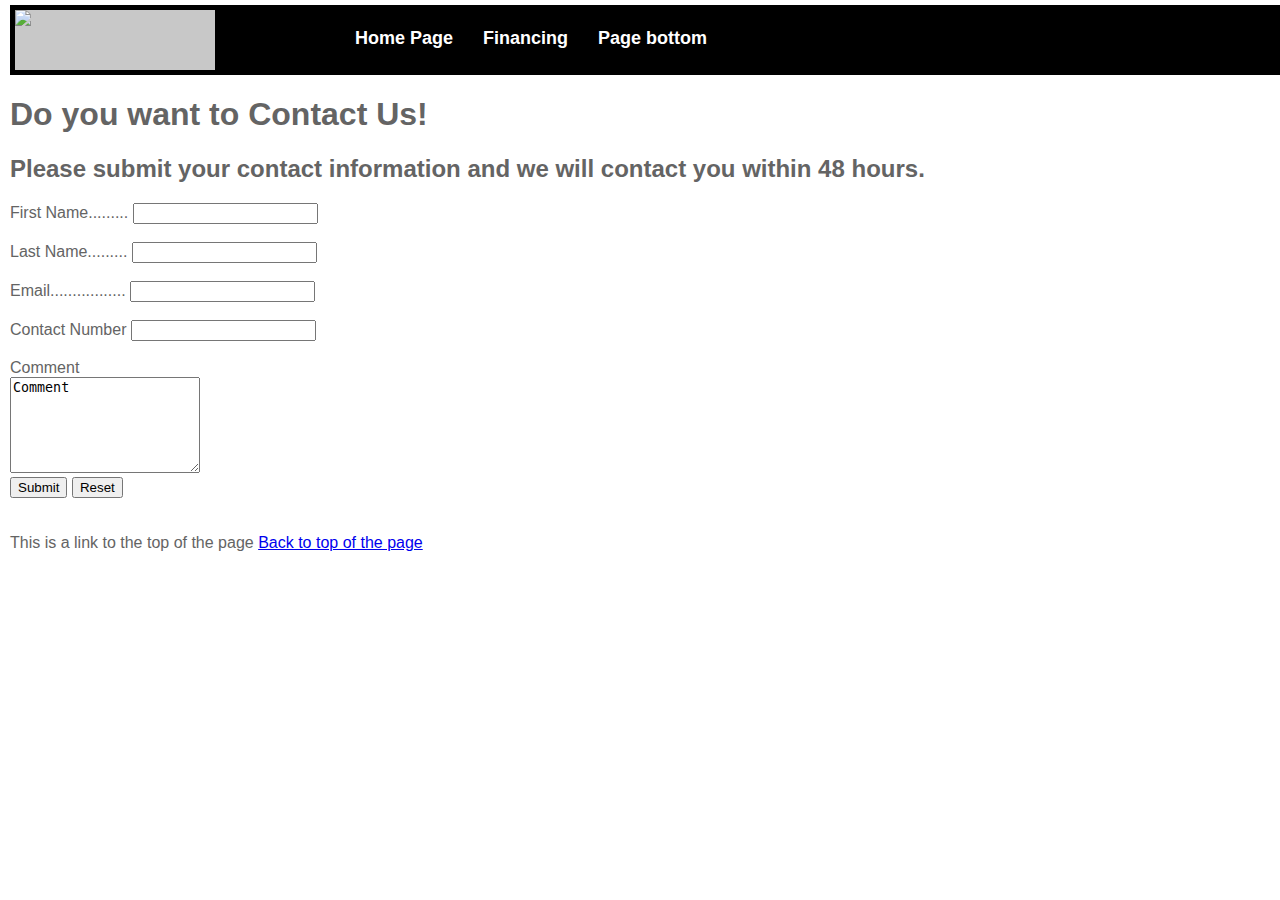
==== index2.html @ 99a9ecfd "non code coment update to contact & financing page" ====
<!DOCTYPE html>
<html>
    <!--This is Contact Page-->
    <head>
    <title>Contact Us</title>
    <link href="style2.css" rel="stylesheet">
    </head>
    <header>
        <div class="container">
            <div id="logo"><img src="https://via.placeholder.com/200x60&text=200x60 (Logo)?"></div>
            <nav><ul><li><p id="top"></p><a href="index1.html">Home Page</a></li><li><a href="index3.html">Financing</a></li><li><a href="#last">Page bottom</a></li></ul></nav>	
            <div class="floatright"></div>
        </div>	
    </header>
    <body>
        <h1>Do you want to Contact Us!</h1>
        <h2>Please submit your contact information and we will contact you within 48 hours.</h2>
        <form action="#" method="post">       
            <div class="container">
                <label for="name">First Name.........</label>
                <input type="text" id="name" name="name"><br><br>
                <label for="name">Last Name.........</label>
                <input type="text" id="name" name="name"><br><br>
                <label for="email">Email.................</label>
                <input type="email" id="email" name="email"/><br><br>
                <label for="tel">Contact Number</label>
                <input type="phone" id="phone" name="phone"minlength="10" maxlength="12"><br><br>
                <label for="message">Comment</label>
            </div>
            <div class="box">
                <textarea type="message" id="message" name="message"
                    name="message" rows="6" cols="21">Comment
                </textarea><br>
                <button type="submit">Submit</button>
                <button type="reset">Reset</button>
            </div><br>
        </form>
    </body><br>
    <footer><div class="container"> This is a link to the top of the page <a href="#top">Back to top of the page</a></div>
        <p id="last"></id>
    </footer>
</html>
---- style2.css ----
/*Contact page*/

.floatleft { float: left; }
.floatright { float: right; }

body { margin: 0; font-family: Verdana, sans-serif; color: rgb(100,100,100); padding: 5px 10px; }

/*STRUCTURE*/

header { width: 100%; height: 60px; background: rgb(0,0,0); padding: 5px 5px; }
	#logo { width: 200px; height: 60px; background: rgb(200,200,200); float: left; }
	nav { float: left; margin-left: 100px; }
	nav li { display: inline; margin-right: 30px; font-weight: bold; font-size: 18px; }
	nav li a { color: rgb(255,255,255); text-decoration: none; }
	nav li a:hover { color: rgb(150,150,150); text-decoration: underline; }
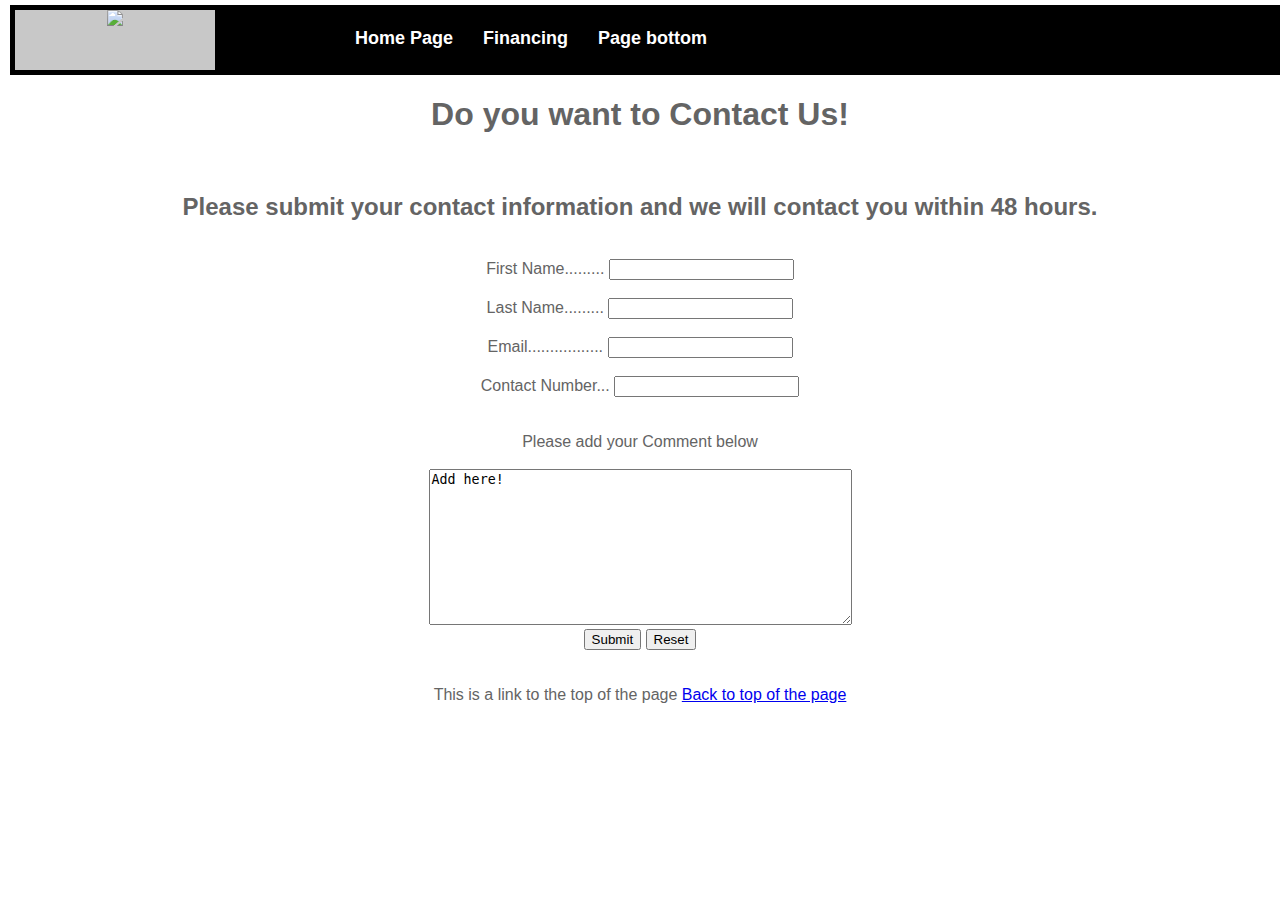
==== commit ca6cbafc: "Changed sizes and spacing of Contact us page" ====
--- a/index2.html
+++ b/index2.html
@@ -13,8 +13,8 @@
         </div>	
     </header>
     <body>
-        <h1>Do you want to Contact Us!</h1>
-        <h2>Please submit your contact information and we will contact you within 48 hours.</h2>
+        <h1>Do you want to Contact Us!</h1><br>
+        <h2>Please submit your contact information and we will contact you within 48 hours.</h2><br>
         <form action="#" method="post">       
             <div class="container">
                 <label for="name">First Name.........</label>
@@ -23,13 +23,13 @@
                 <input type="text" id="name" name="name"><br><br>
                 <label for="email">Email.................</label>
                 <input type="email" id="email" name="email"/><br><br>
-                <label for="tel">Contact Number</label>
-                <input type="phone" id="phone" name="phone"minlength="10" maxlength="12"><br><br>
-                <label for="message">Comment</label>
+                <label for="tel">Contact Number...</label>
+                <input type="phone" id="phone" name="phone"minlength="10" maxlength="12"><br><br><br>
+                <label for="message">Please add your Comment below</label><br><br>
             </div>
             <div class="box">
                 <textarea type="message" id="message" name="message"
-                    name="message" rows="6" cols="21">Comment
+                    name="message" rows="10" cols="50">Add here!
                 </textarea><br>
                 <button type="submit">Submit</button>
                 <button type="reset">Reset</button>
--- a/style2.css
+++ b/style2.css
@@ -3,7 +3,7 @@
 .floatleft { float: left; }
 .floatright { float: right; }
 
-body { margin: 0; font-family: Verdana, sans-serif; color: rgb(100,100,100); padding: 5px 10px; }
+body { margin: 0; font-family: Verdana, sans-serif; color: rgb(100,100,100); padding: 5px 10px; text-align:center }
 
 /*STRUCTURE*/
 
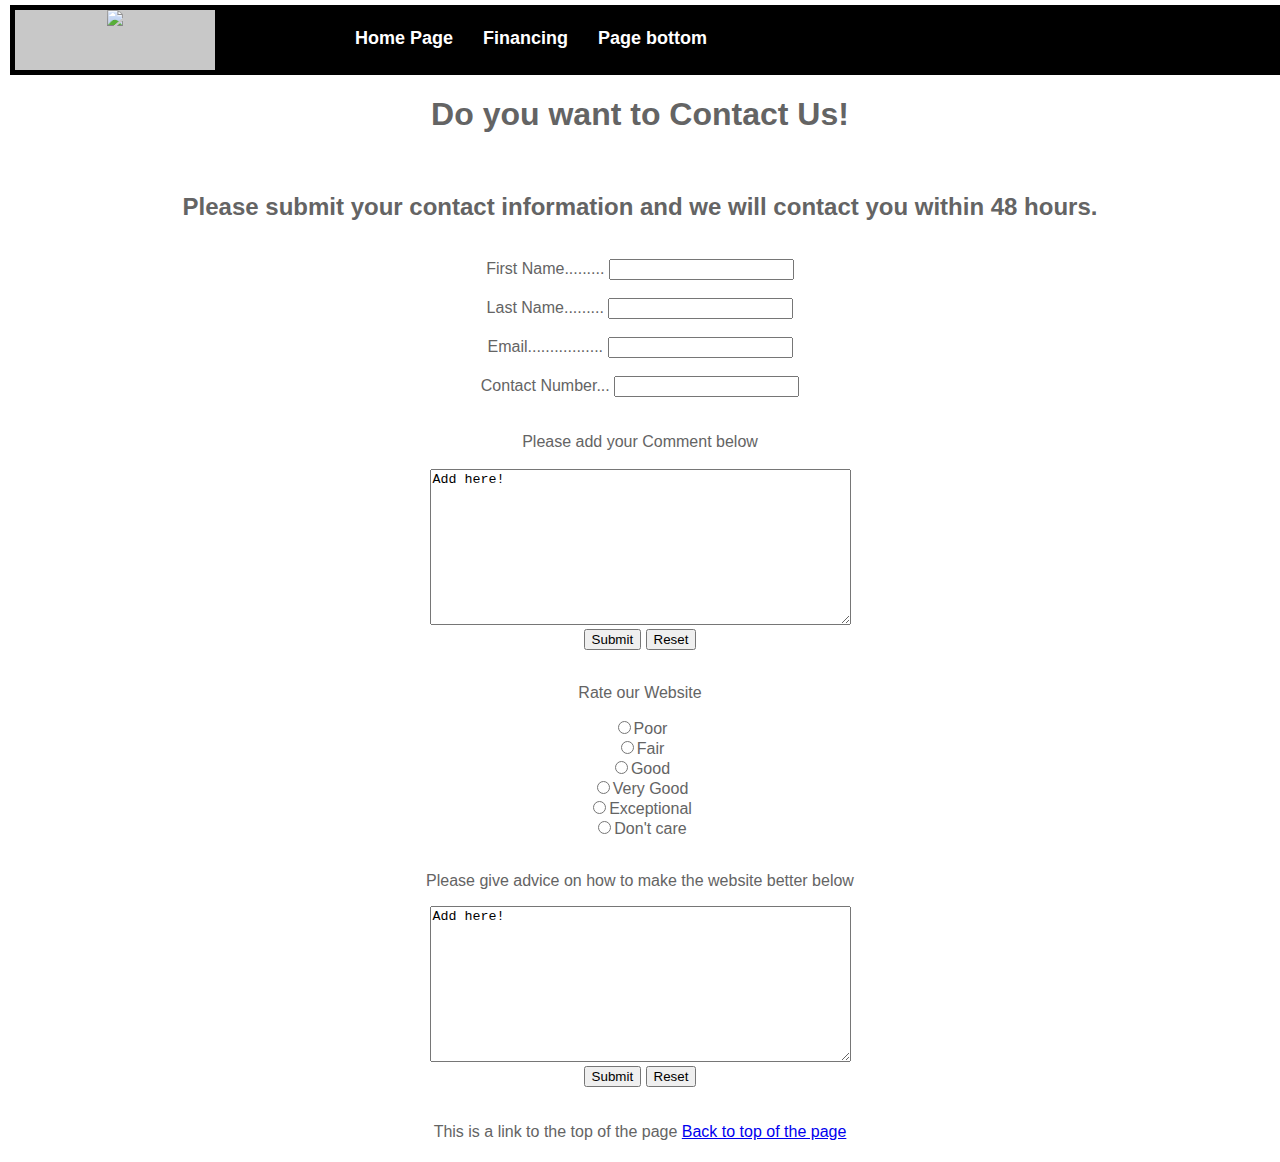
==== commit 2c3709b0: "added rate website and how to improve comment box On comment page" ====
--- a/index2.html
+++ b/index2.html
@@ -34,6 +34,22 @@
                 <button type="submit">Submit</button>
                 <button type="reset">Reset</button>
             </div><br>
+            <p>Rate our Website</p>
+            <input type="radio" name="Score" value="Poor">Poor <br>
+            <input type="radio" name="Score" value="Fair">Fair <br>
+            <input type="radio" name="Score" value="Good">Good <br>
+            <input type="radio" name="Score" value="Very Good">Very Good <br>
+            <input type="radio" name="Score" value="Exceptional">Exceptional <br>
+            <input type="radio" name="Score" value="Don't care">Don't care<br>
+            <br>
+            <p>Please give advice on how to make the website better below</p>
+            <div class="box">
+                <textarea type="message" id="message" name="message"
+                    name="message" rows="10" cols="50">Add here!
+                </textarea><br>
+                <button type="submit">Submit</button>
+                <button type="reset">Reset</button>
+            </div><br>
         </form>
     </body><br>
     <footer><div class="container"> This is a link to the top of the page <a href="#top">Back to top of the page</a></div>
--- a/style2.css
+++ b/style2.css
@@ -3,7 +3,7 @@
 .floatleft { float: left; }
 .floatright { float: right; }
 
-body { margin: 0; font-family: Verdana, sans-serif; color: rgb(100,100,100); padding: 5px 10px; text-align:center }
+body { margin: 0; font-family: Verdana, sans-serif; color: rgb(100,100,100); padding: 5px 10px; text-align:center; }
 
 /*STRUCTURE*/
 
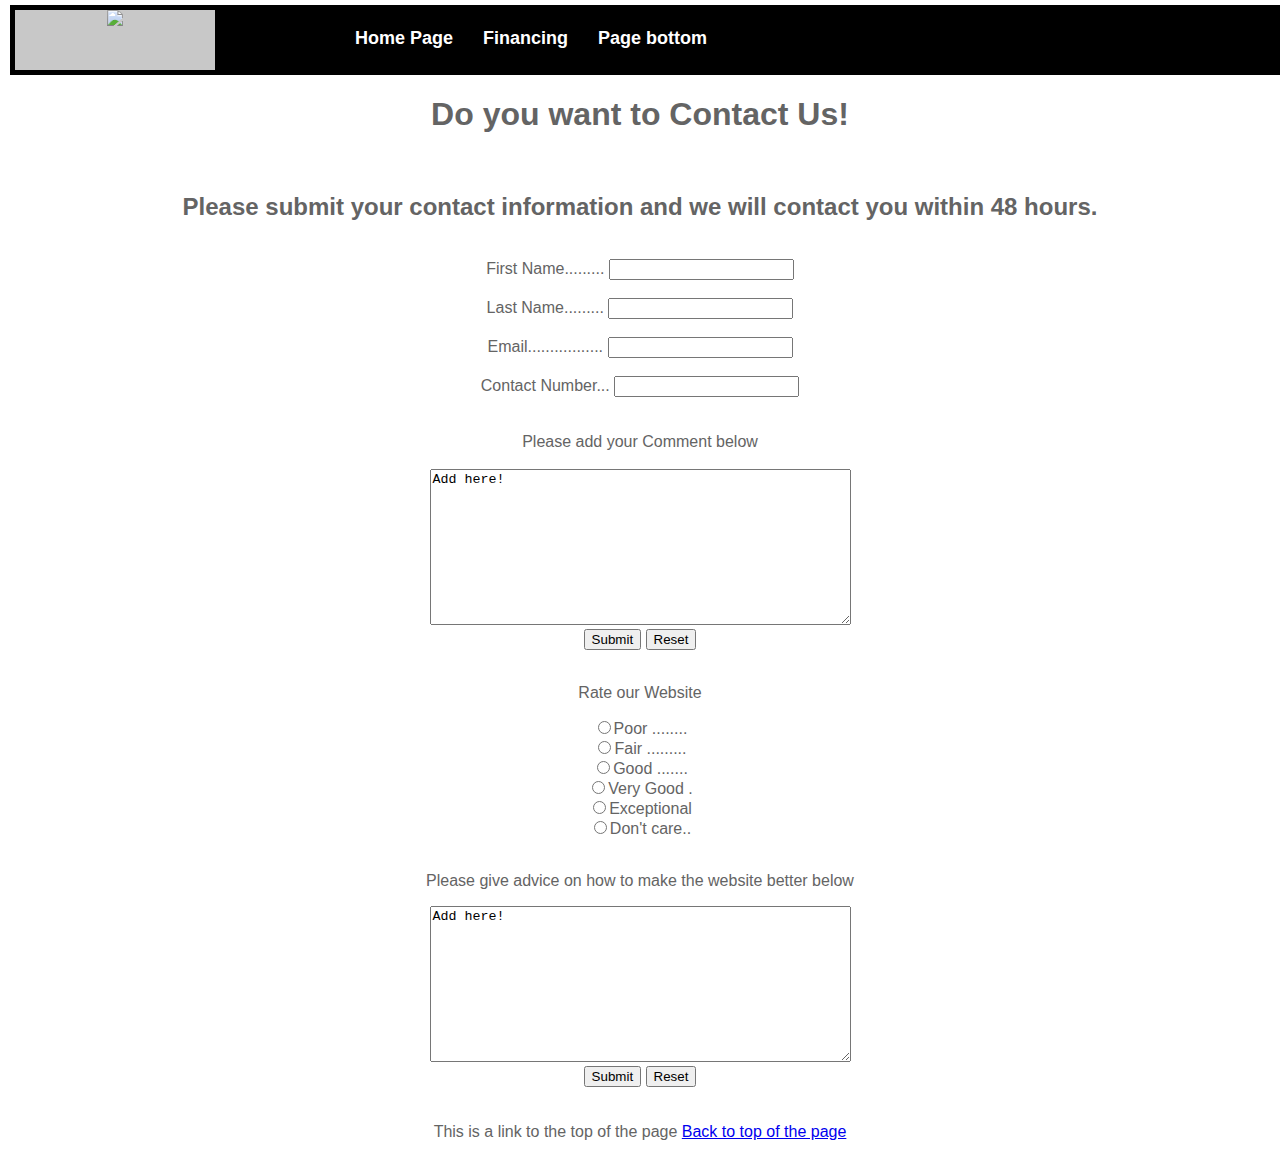
==== commit 6100e56c: "adjusted alignment contact page" ====
--- a/index2.html
+++ b/index2.html
@@ -35,12 +35,12 @@
                 <button type="reset">Reset</button>
             </div><br>
             <p>Rate our Website</p>
-            <input type="radio" name="Score" value="Poor">Poor <br>
-            <input type="radio" name="Score" value="Fair">Fair <br>
-            <input type="radio" name="Score" value="Good">Good <br>
-            <input type="radio" name="Score" value="Very Good">Very Good <br>
+            <input type="radio" name="Score" value="Poor">Poor ........<br>
+            <input type="radio" name="Score" value="Fair">Fair .........<br>
+            <input type="radio" name="Score" value="Good">Good .......<br>
+            <input type="radio" name="Score" value="Very Good">Very Good .<br>
             <input type="radio" name="Score" value="Exceptional">Exceptional <br>
-            <input type="radio" name="Score" value="Don't care">Don't care<br>
+            <input type="radio" name="Score" value="Don't care">Don't care..<br>
             <br>
             <p>Please give advice on how to make the website better below</p>
             <div class="box">
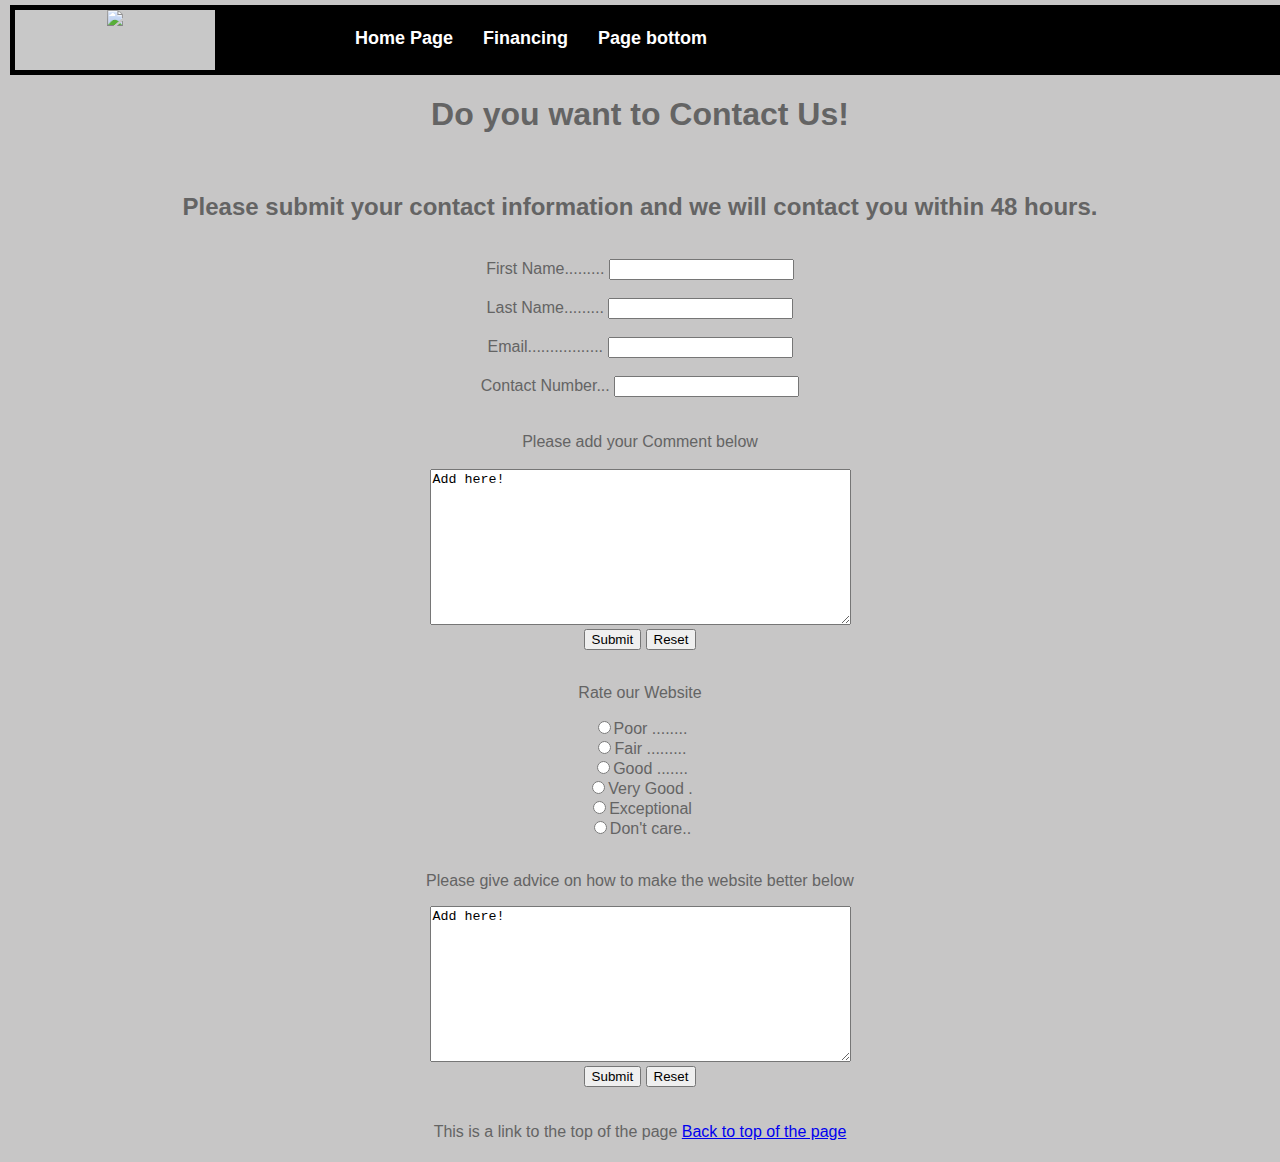
==== commit 52f7be5e: "created gray background color" ====
--- a/index2.html
+++ b/index2.html
@@ -3,6 +3,7 @@
     <!--This is Contact Page-->
     <head>
     <title>Contact Us</title>
+   
     <link href="style2.css" rel="stylesheet">
     </head>
     <header>
--- a/style2.css
+++ b/style2.css
@@ -3,7 +3,7 @@
 .floatleft { float: left; }
 .floatright { float: right; }
 
-body { margin: 0; font-family: Verdana, sans-serif; color: rgb(100,100,100); padding: 5px 10px; text-align:center; }
+body { margin: 0; font-family: Verdana, sans-serif; color: rgb(100,100,100); padding: 5px 10px; text-align:center; background-color: rgb(199, 198, 198);}
 
 /*STRUCTURE*/
 
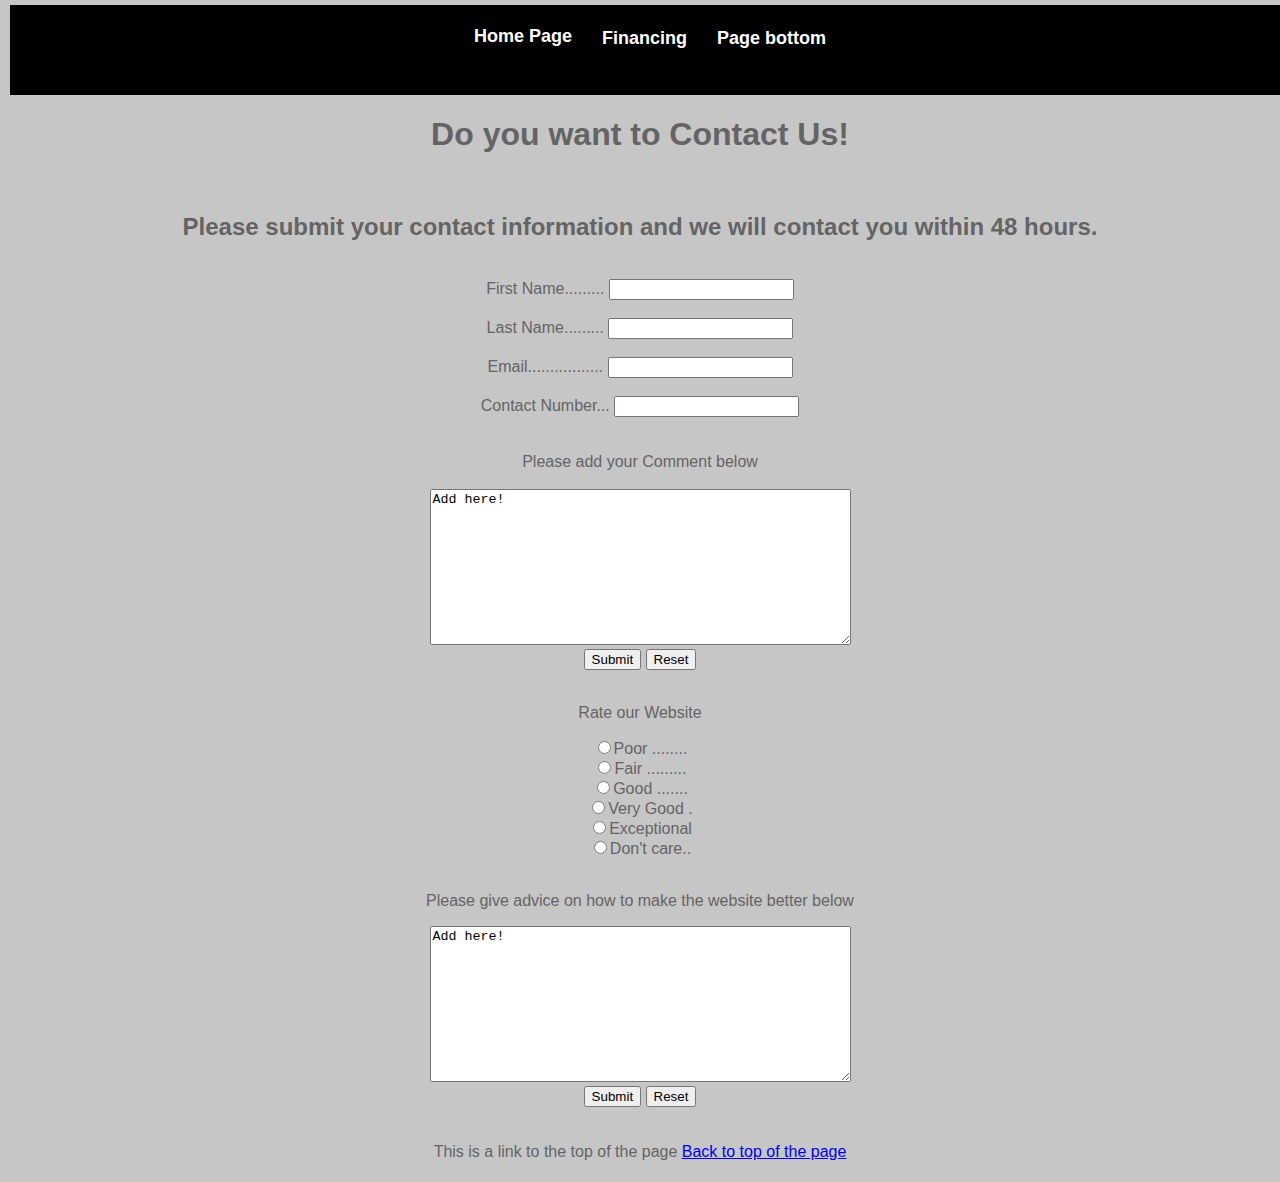
==== commit c0fc61be: "removed image and made alignment adjustments" ====
--- a/index2.html
+++ b/index2.html
@@ -7,10 +7,8 @@
     <link href="style2.css" rel="stylesheet">
     </head>
     <header>
-        <div class="container">
-            <div id="logo"><img src="https://via.placeholder.com/200x60&text=200x60 (Logo)?"></div>
+        <div class="container">  
             <nav><ul><li><p id="top"></p><a href="index1.html">Home Page</a></li><li><a href="index3.html">Financing</a></li><li><a href="#last">Page bottom</a></li></ul></nav>	
-            <div class="floatright"></div>
         </div>	
     </header>
     <body>
--- a/style2.css
+++ b/style2.css
@@ -1,15 +1,10 @@
 /*Contact page*/
 
-.floatleft { float: left; }
-.floatright { float: right; }
+header { width: 100%; height: 80px; background: rgb(0,0,0); padding: 5px 5px; text-align: center;}
+	nav { float:center;}
+	nav li { display:inline-flex; margin-right: 30px; font-weight: bold; font-size: 18px; }
+	nav li a { color: rgb(255,255,255); text-decoration: none; }
+	nav li a:hover { color: rgb(150,150,150); text-decoration: underline; }
 
-body { margin: 0; font-family: Verdana, sans-serif; color: rgb(100,100,100); padding: 5px 10px; text-align:center; background-color: rgb(199, 198, 198);}
-
-/*STRUCTURE*/
-
-header { width: 100%; height: 60px; background: rgb(0,0,0); padding: 5px 5px; }
-	#logo { width: 200px; height: 60px; background: rgb(200,200,200); float: left; }
-	nav { float: left; margin-left: 100px; }
-	nav li { display: inline; margin-right: 30px; font-weight: bold; font-size: 18px; }
-	nav li a { color: rgb(255,255,255); text-decoration: none; }
-	nav li a:hover { color: rgb(150,150,150); text-decoration: underline; }+body { margin: 0; font-family: Verdana, sans-serif; color: rgb(100,100,100); padding: 5px 10px; 
+	text-align: center; background-color: rgb(199, 198, 198);}
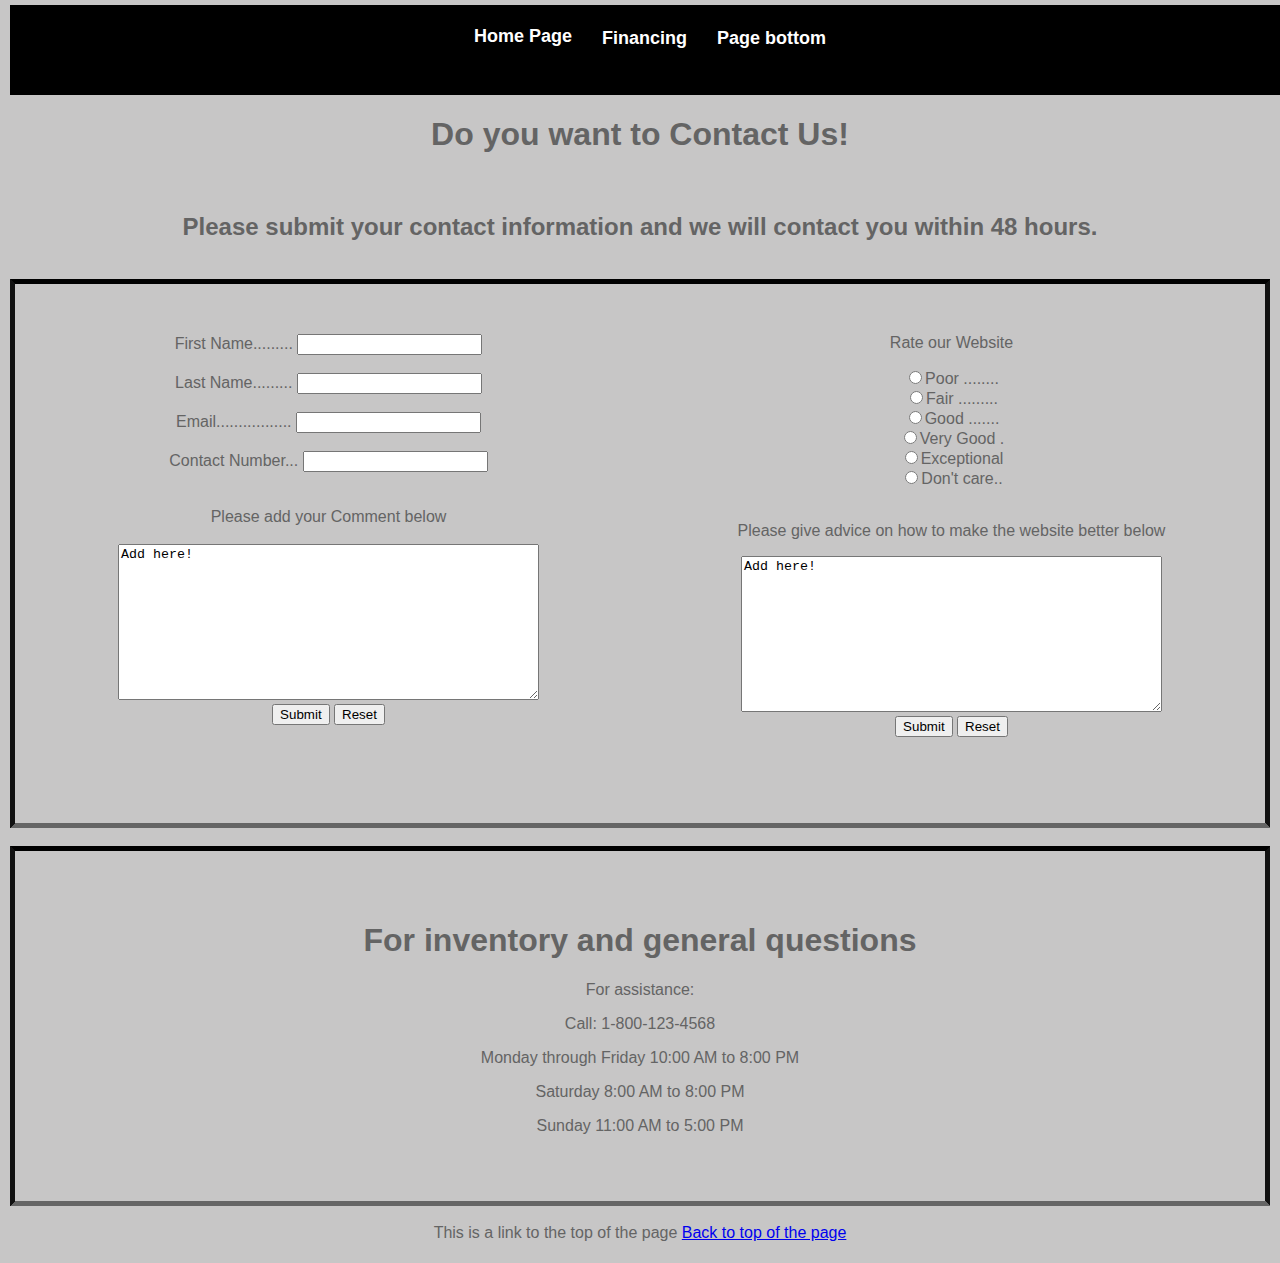
==== commit 0a5054b5: "created hours of operation and phone assistance Both contact and financing page" ====
--- a/index2.html
+++ b/index2.html
@@ -3,7 +3,6 @@
     <!--This is Contact Page-->
     <head>
     <title>Contact Us</title>
-   
     <link href="style2.css" rel="stylesheet">
     </head>
     <header>
@@ -48,8 +47,16 @@
                 </textarea><br>
                 <button type="submit">Submit</button>
                 <button type="reset">Reset</button>
-            </div><br>
-        </form>
+            </div><br><br>
+        </form><br>
+        <section>
+            <h1>For inventory and general questions</h1>
+            <p>For assistance:</p>
+            <P>Call: 1-800-123-4568</P>
+            <p>Monday through Friday 10:00 AM to 8:00 PM</p>
+            <p>Saturday 8:00 AM to 8:00 PM</p>
+            <p>Sunday 11:00 AM to 5:00 PM</p>
+        </section>
     </body><br>
     <footer><div class="container"> This is a link to the top of the page <a href="#top">Back to top of the page</a></div>
         <p id="last"></id>
--- a/style2.css
+++ b/style2.css
@@ -1,10 +1,17 @@
-/*Contact page*/
+/*Contact page* and financing page*/
 
-header { width: 100%; height: 80px; background: rgb(0,0,0); padding: 5px 5px; text-align: center;}
-	nav { float:center;}
+header { width: 100%; height: 80px; background: rgb(0,0,0); padding: 5px 5px; }
+	nav { float: center; }
 	nav li { display:inline-flex; margin-right: 30px; font-weight: bold; font-size: 18px; }
 	nav li a { color: rgb(255,255,255); text-decoration: none; }
 	nav li a:hover { color: rgb(150,150,150); text-decoration: underline; }
 
 body { margin: 0; font-family: Verdana, sans-serif; color: rgb(100,100,100); padding: 5px 10px; 
-	text-align: center; background-color: rgb(199, 198, 198);}
+	text-align: center; background-color: rgb(199, 198, 198); }
+	
+form {border-width: 5px; padding: 50px 10px; column-span: all; column-count: 2;
+    border-color: #111111; border-style: inset solid;}
+
+section {border-width: 5px; padding: 50px 10px; column-span: all;;
+border-color: #111111; border-style: inset solid;}
+
